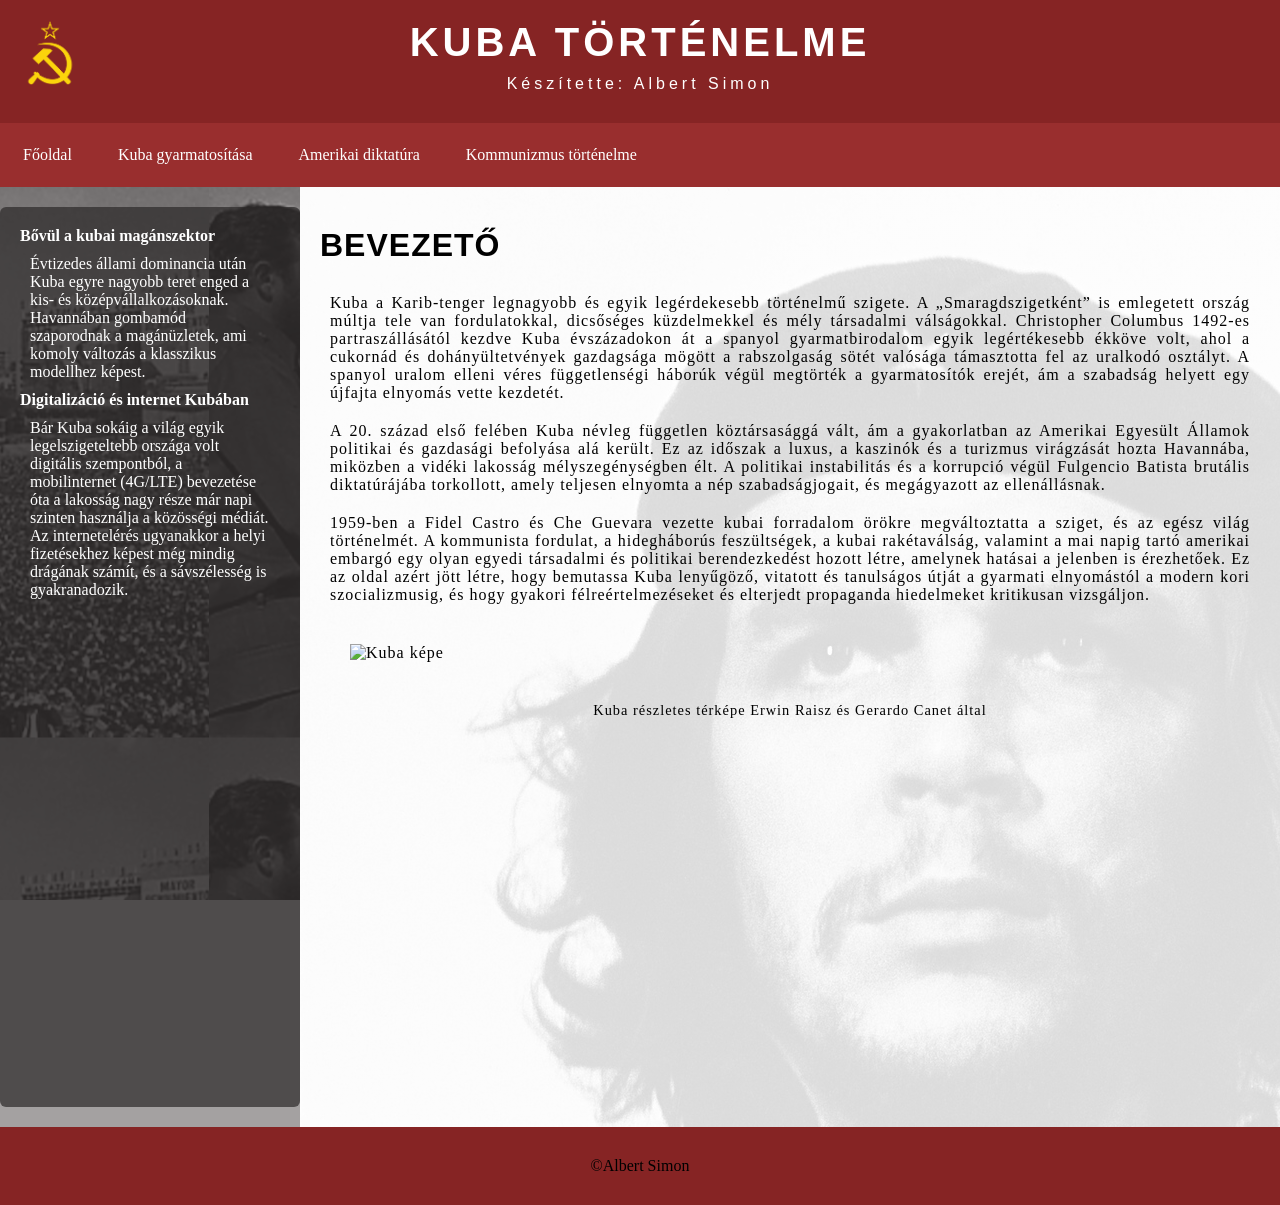
==== index.html @ 132c3eac "2 html, 2 css reszponzivitas elott" ====
<!doctype html>
<html lang="hu">
  <head>
    <meta charset="UTF-8" >
    <meta name="viewport" content="width=device-width, initial-scale=1.0" >
    <meta name="description" content="Kuba történelméről egy weboldal" >
    <meta name="keywords" content="Kuba, történelem, kommunizmus, marxizmus" >
    <meta name="author" content="Albert Simon" >
    <link rel="stylesheet" href="stilus.css" >
    <title>Albert Simon</title>
  </head>
  <body>
    <main>
      <header>
        <img src="kepek/Soviet_Hammer_and_Sickle_(1924).svg.png" class="logo" alt="szovjet sarló-kalapács" />
        <h1>KUBA TÖRTÉNELME</h1>
        <p>Készítette: Albert Simon</p>
      </header>
      <nav>
        <ul>
          <li><a href="index.html">Főoldal</a></li>
          <li class="dropdown">
            <a href="gyarmat.html">Kuba gyarmatosítása</a>
            <div class="dropdown-content">
              <p>Kuba legrosszabb időszaka</p>
            </div>
          </li>
          <li class="dropdown">
            <a href="amerika.html">Amerikai diktatúra</a>
            <div class="dropdown-content">
              <p>A szolidaritás alapja</p>
            </div>
          </li>
          <li class="dropdown">
            <a href="kommunizmus.html">Kommunizmus történelme</a>
            <div class="dropdown-content">
              <p>Az elnyomás vége</p>
            </div>
          </li>
        </ul>
      </nav>
      <article>
        <h2>BEVEZETŐ</h2>
        <p>
          Kuba a Karib-tenger legnagyobb és egyik legérdekesebb történelmű
          szigete. A „Smaragdszigetként” is emlegetett ország múltja tele van
          fordulatokkal, dicsőséges küzdelmekkel és mély társadalmi válságokkal.
          Christopher Columbus 1492-es partraszállásától kezdve Kuba
          évszázadokon át a spanyol gyarmatbirodalom egyik legértékesebb ékköve
          volt, ahol a cukornád és dohányültetvények gazdagsága mögött a
          rabszolgaság sötét valósága támasztotta fel az uralkodó osztályt. A
          spanyol uralom elleni véres függetlenségi háborúk végül megtörték a
          gyarmatosítók erejét, ám a szabadság helyett egy újfajta elnyomás
          vette kezdetét.
        </p>

        <p>
          A 20. század első felében Kuba névleg független köztársasággá vált, ám
          a gyakorlatban az Amerikai Egyesült Államok politikai és gazdasági
          befolyása alá került. Ez az időszak a luxus, a kaszinók és a turizmus
          virágzását hozta Havannába, miközben a vidéki lakosság
          mélyszegénységben élt. A politikai instabilitás és a korrupció végül
          Fulgencio Batista brutális diktatúrájába torkollott, amely teljesen
          elnyomta a nép szabadságjogait, és megágyazott az ellenállásnak.
        </p>

        <p>
          1959-ben a Fidel Castro és Che Guevara vezette kubai forradalom örökre
          megváltoztatta a sziget, és az egész világ történelmét. A kommunista
          fordulat, a hidegháborús feszültségek, a kubai rakétaválság, valamint
          a mai napig tartó amerikai embargó egy olyan egyedi társadalmi és
          politikai berendezkedést hozott létre, amelynek hatásai a jelenben is
          érezhetőek. Ez az oldal azért jött létre, hogy bemutassa Kuba
          lenyűgöző, vitatott és tanulságos útját a gyarmati elnyomástól a
          modern kori szocializmusig, és hogy gyakori félreértelmezéseket és
          elterjedt propaganda hiedelmeket kritikusan vizsgáljon.
        </p>
        <div class="kepk">
          <img src="kepek/raisz_cuba_150dpi.png" alt="Kuba képe" />
          <p class="kepiras">
            Kuba részletes térképe Erwin Raisz és Gerardo Canet által
          </p>
        </div>
      </article>
      <aside class="oldalsav">
        <h3>Bővül a kubai magánszektor</h3>
        <p>
          Évtizedes állami dominancia után Kuba egyre nagyobb teret enged a kis-
          és középvállalkozásoknak. Havannában gombamód szaporodnak a
          magánüzletek, ami komoly változás a klasszikus modellhez képest.
        </p>
        <h3>Digitalizáció és internet Kubában</h3>
        <p>
          Bár Kuba sokáig a világ egyik legelszigeteltebb országa volt digitális
          szempontból, a mobilinternet (4G/LTE) bevezetése óta a lakosság nagy
          része már napi szinten használja a közösségi médiát. Az internetelérés
          ugyanakkor a helyi fizetésekhez képest még mindig drágának számít, és
          a sávszélesség is gyakranadozik.
        </p>
      </aside>

      <footer>
        <p>&copy;Albert Simon</p>
      </footer>
    </main>
  </body>
</html>
---- stilus.css ----
*{
    box-sizing: border-box;
    margin: 0;
    font-family: impact,;
    font-size: 16px;
}
body{
    background-attachment: fixed;
    background-image: url('kepek/5443495e7148f98dd6b81000f6dda040.avif');
    background-position: center;
}


p{
    padding: 10px;
}
.kepiras{
    text-align: center;
    font-size: 0.9em;
}
 article img{
    
    padding: 30px;
    width: 100%;
}
.dropdown {
  position: relative;
}
.dropdown-content {
  bottom: 100%;
  display: block;
  visibility: hidden;
  position: absolute;
  background-color: rgb(43, 40, 40, 0.7);
  box-shadow: 0px -4px 8px rgba(0, 0, 0, 0.3);
  min-width: 100%;
  padding: 12px 16px;
  opacity: 0;
  transform: translateY(5px);
  transition: opacity 0.9s ease, visibility 0.9s ease, transform 0.4s ease;
}
.dropdown:hover .dropdown-content {
    opacity: 1;
  display: block;
  visibility: visible;
  transform: translateY(0);
}
nav ul{
    font-size: 0;
    display: inline-block;
    padding: 0;
    margin: 0;
    text-align: center;
}
nav li{
    display: inline-block;
}
nav a {
    font-size: 16px;
    list-style-type: none;
    text-decoration: none;
    transition: background 0.2s;
    color: white;
    padding: 23px;
    display: block;
}
nav a:hover {
    background-color: rgb(110, 30, 30);
}
header h1{
    font-size: 2.5em;
}
header{
    font-family: impact, sans-serif;
    letter-spacing: 4px;
    padding: 20px;
    text-align: center;
    background-color: rgb(134, 36, 36);
    color: white;
    min-height: 100px;
    grid-area: h;
    position: relative;
}
nav {
    position: sticky;
    top: 0;
    z-index: 100;
    background-color: rgb(153, 46, 46);
    color: white;
    grid-area: n;
}
footer{
    background-color: rgb(134, 36, 36);
    padding: 20px;
    text-align: center;
    grid-area: f;
}
article h2{
    padding-bottom: 20px;
    padding-top: 20px;
    font-size: 2em;
    font-family: impact, sans-serif
}
main {
    width: 100%;
    background-color: rgba(75, 68, 68, 0.5);
    display: grid;
    grid-template-columns: 1fr minmax(auto, 1000px) 1fr;
    justify-content: center; 
    grid-template-areas:
    "h h h"
    "n n n"
    "s ar ."
    "f f f";
}

article {
    background-color: rgba(255, 255, 255, 0.5);
    text-shadow: 0px 0px 8px rgba(255, 255, 255, 0.4);
    background-image: linear-gradient(rgba(255, 255, 255, 0.85), rgba(255, 255, 255, 0.85)),url('kepek/Che_Guevara_-_Guerrillero_Heroico_by_Alberto_Korda.jpg');
    text-align: justify;
    letter-spacing: 1px;
    margin: 0 auto; 
    max-width: 1000px;
    text-align: justify;
    width: 100%; 
    padding: 20px;
    min-height: 100vh;
    grid-area: ar;
}

aside {
    grid-area: s;
    margin: 20px auto;
    width: 300px;
    background-color: rgb(43, 40, 40, 0.7);
    color: white;
    padding: 20px;
    border-radius: 6px;
    height: 100vh;
}
.logo {
    position: absolute;
    width: 60px;
    height: auto;
    left: 20px;
    top: 20px;
    transition: transform 0.6s ease-in-out; 
}

.logo:hover {
    transform: rotate(360deg); 
}
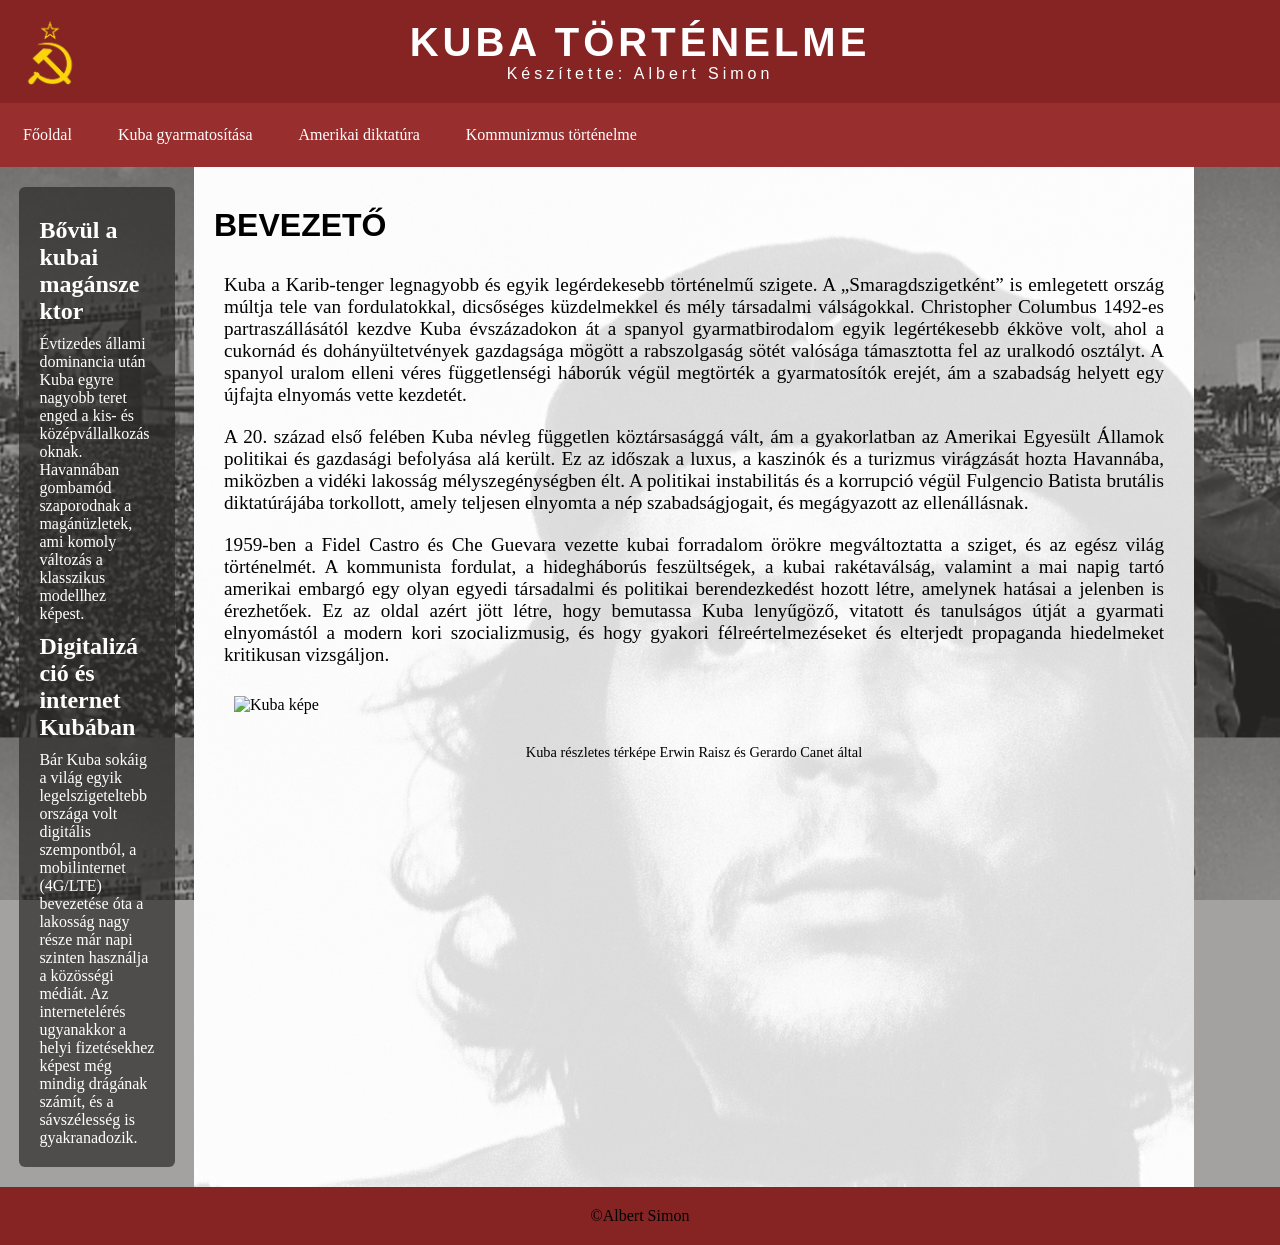
==== commit d03e7e77: "Reszponzivitas, oldalak befejezese" ====
--- a/index.html
+++ b/index.html
@@ -1,21 +1,35 @@
 <!doctype html>
 <html lang="hu">
   <head>
-    <meta charset="UTF-8" >
-    <meta name="viewport" content="width=device-width, initial-scale=1.0" >
-    <meta name="description" content="Kuba történelméről egy weboldal" >
-    <meta name="keywords" content="Kuba, történelem, kommunizmus, marxizmus" >
-    <meta name="author" content="Albert Simon" >
-    <link rel="stylesheet" href="stilus.css" >
+    <meta charset="UTF-8" />
+    <meta name="viewport" content="width=device-width, initial-scale=1.0" />
+    <meta name="description" content="Kuba történelméről egy weboldal" />
+    <meta name="keywords" content="Kuba, történelem, kommunizmus, marxizmus" />
+    <meta name="author" content="Albert Simon" />
+    <link rel="stylesheet" href="stilus.css" />
     <title>Albert Simon</title>
   </head>
   <body>
     <main>
       <header>
-        <img src="kepek/Soviet_Hammer_and_Sickle_(1924).svg.png" class="logo" alt="szovjet sarló-kalapács" />
+        <img
+          src="kepek/Soviet_Hammer_and_Sickle_(1924).svg.png"
+          class="logo"
+          alt="szovjet sarló-kalapács"
+        />
         <h1>KUBA TÖRTÉNELME</h1>
         <p>Készítette: Albert Simon</p>
       </header>
+
+      <div class="offscreen">
+        <ul>
+          <li><a href="index.html">Főoldal</a></li>
+          <li><a href="gyarmat.html">Kuba gyarmatosítása</a></li>
+          <li><a href="amerika.html">Amerikai diktatúra</a></li>
+          <li><a href="kommunizmus.html">Kommunizmus történelme</a></li>
+        </ul>
+      </div>
+
       <nav>
         <ul>
           <li><a href="index.html">Főoldal</a></li>
@@ -76,13 +90,13 @@
           elterjedt propaganda hiedelmeket kritikusan vizsgáljon.
         </p>
         <div class="kepk">
-          <img src="kepek/raisz_cuba_150dpi.png" alt="Kuba képe" />
+          <img src="kepek/raisz_cuba_150dpi.png"  class="zoom" alt="Kuba képe" />
           <p class="kepiras">
             Kuba részletes térképe Erwin Raisz és Gerardo Canet által
           </p>
         </div>
       </article>
-      <aside class="oldalsav">
+      <aside>
         <h3>Bővül a kubai magánszektor</h3>
         <p>
           Évtizedes állami dominancia után Kuba egyre nagyobb teret enged a kis-
@@ -103,5 +117,13 @@
         <p>&copy;Albert Simon</p>
       </footer>
     </main>
+    <script>
+      const logo = document.querySelector('.logo');
+      const offscreen = document.querySelector('.offscreen');
+      logo.addEventListener('click', () => {
+        offscreen.classList.toggle('active');
+        logo.classList.toggle('rotated');
+      });
+    </script>
   </body>
 </html>
--- a/stilus.css
+++ b/stilus.css
@@ -1,7 +1,6 @@
 *{
     box-sizing: border-box;
     margin: 0;
-    font-family: impact,;
     font-size: 16px;
 }
 body{
@@ -9,9 +8,23 @@
     background-image: url('kepek/5443495e7148f98dd6b81000f6dda040.avif');
     background-position: center;
 }
-
-
-p{
+.zoom{
+    transition: transform 0.3s ease; 
+}
+
+.zoom:hover {
+    transform: scale(1.01); 
+    position: relative;
+    z-index: 10; 
+}
+aside h3{
+    font-size: 1.5rem;
+    padding: 10px;
+    padding-left: 0px;
+}
+article p{
+    text-align: justify;
+    font-size: 1.2rem;
     padding: 10px;
 }
 .kepiras{
@@ -20,7 +33,7 @@
 }
  article img{
     
-    padding: 30px;
+    padding: 20px;
     width: 100%;
 }
 .dropdown {
@@ -118,11 +131,8 @@
     background-color: rgba(255, 255, 255, 0.5);
     text-shadow: 0px 0px 8px rgba(255, 255, 255, 0.4);
     background-image: linear-gradient(rgba(255, 255, 255, 0.85), rgba(255, 255, 255, 0.85)),url('kepek/Che_Guevara_-_Guerrillero_Heroico_by_Alberto_Korda.jpg');
-    text-align: justify;
-    letter-spacing: 1px;
     margin: 0 auto; 
     max-width: 1000px;
-    text-align: justify;
     width: 100%; 
     padding: 20px;
     min-height: 100vh;
@@ -132,12 +142,12 @@
 aside {
     grid-area: s;
     margin: 20px auto;
-    width: 300px;
+    width: 80%;
     background-color: rgb(43, 40, 40, 0.7);
     color: white;
     padding: 20px;
     border-radius: 6px;
-    height: 100vh;
+    word-wrap: break-word;
 }
 .logo {
     position: absolute;
@@ -150,4 +160,71 @@
 
 .logo:hover {
     transform: rotate(360deg); 
+}
+.logo.rotated {
+    transform: rotate(180deg);
+}
+.offscreen {
+    display: none;
+}
+@media screen and (max-width: 900px) {
+main {
+        grid-template-columns: 1fr;
+        grid-template-areas:
+            "h"
+            "ar"
+            "s"
+            "f";
+    }
+
+    nav {
+        display: none;
+    }
+    article img{
+    
+    padding: 10px;
+    }
+    .offscreen {
+        display: block;
+        height: 100vh;
+        width: 100%;
+        max-width: 300px;
+        position: fixed;
+        top: 0;
+        right: -300px;
+        z-index: 999;
+        background-color: rgb(134, 36, 36);
+        box-shadow: -5px 0px 15px rgba(0, 0, 0, 0.5);
+        transition: right 0.4s ease-in-out;
+        padding-top: 100px;
+    }
+    .offscreen.active {
+        right: 0;
+    }
+
+    .offscreen ul {
+        list-style-type: none;
+        padding: 0;
+        margin: 0;
+    }
+
+    .offscreen a {
+        display: block;
+        color: white;
+        text-decoration: none;
+        font-size: 1.3rem;
+        padding: 15px;
+        text-align: center;
+        border-bottom: 1px solid rgba(255, 255, 255, 0.1);
+    }
+    .logo {
+        position: fixed;
+        cursor: pointer;
+    }
+
+    aside {
+        width: 100%;
+        height: auto;
+        margin:  0 auto;
+    }
 }
